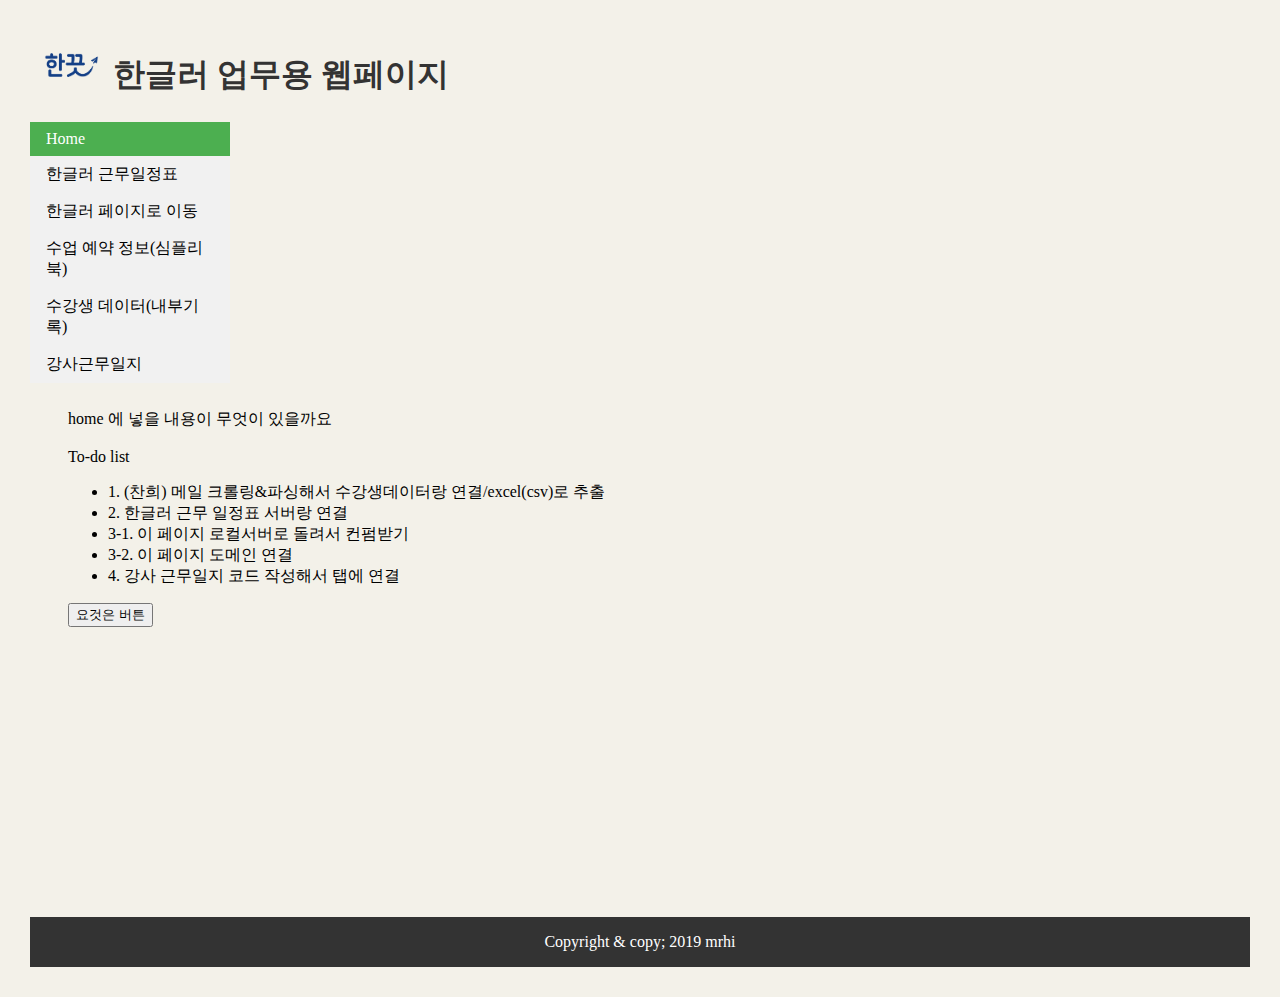
==== src/index.html @ b0657f2a "add all" ====
<!DOCTYPE html>
<html>
<head>
    <meta charset="UTF-8">
    <title>한글러 업무 기록 페이지</title>
 
    <!-- 외부 스타일시트 적용 -->
    <link rel="stylesheet" href="./index.css">
</head>
<body>
    <header>
        <h1>
            <div style="margin-top:10px;"></div>
            <img src="../img/hanguler_logo.png" width="70" height="40">
            <a href="index.html">한글러 업무용 웹페이지</a> 
            </div>
        </h1>
    </header>

    <!-- <nav>
        <ul>
            <li><a class="active" href="home.html" target="iframe1">Home</a></li>
            <li><a href="../MyFirstSchedule.html" target="iframe1">한글러 근무일정표</a></li>
            <li><a href="https://hangulers.com" target="_blank">한글러 페이지로 이동</a></li>
            <li><a href="https://hangulers.secure.simplybook.asia/v2/management/#detailed-report" target="_blank">수업 예약 정보(심플리북)</a></li>
            <li><a href="https://docs.google.com/spreadsheets/u/1/d/11hZWCYTObMlkBM87Ns0yqK8w6gfjo6Meq82tzlxpnPM/edit?usp=drive_web&ouid=112945220127705223693" target="_blank">수강생 데이터(내부기록)</a></li>
            <li><a href="https://docs.google.com/spreadsheets/u/1/d/12ngvyHMVNfP-CyO_oqVQYs136eLBBMP2HcM-7kNbVic/edit?usp=drive_web&ouid=112945220127705223693" target="_blank">강사근무일지</a></li>
          </ul>
    </nav> -->
    <aside id="left">
        <div style="margin-top:20px">
        <!-- <h4>카테고리</h4> -->
        <ul>
            <li><a class="active" href="home.html" target="iframe1">Home</a></li>
            <li><a href="../MyFirstSchedule.html" target="iframe1">한글러 근무일정표</a></li>
            <li><a href="https://hangulers.com" target="_blank">한글러 페이지로 이동</a></li>
            <li><a href="https://hangulers.secure.simplybook.asia/v2/management/#detailed-report" target="_blank">수업 예약 정보(심플리북)</a></li>
            <li><a href="https://docs.google.com/spreadsheets/u/1/d/11hZWCYTObMlkBM87Ns0yqK8w6gfjo6Meq82tzlxpnPM/edit?usp=drive_web&ouid=112945220127705223693" target="_blank">수강생 데이터(내부기록)</a></li>
            <li><a href="https://docs.google.com/spreadsheets/u/1/d/12ngvyHMVNfP-CyO_oqVQYs136eLBBMP2HcM-7kNbVic/edit?usp=drive_web&ouid=112945220127705223693" target="_blank">강사근무일지</a></li>
          </ul>
        </div>
    </aside>

    <section id="main">
        <div style="margin-top:10px; margin-left:30px; margin-bottom:20px;">
                <article>
                    <iframe name="iframe1" src="home.html" frameborder="0" width="1050" height="500"></iframe>
                </article>
        </div>
        
    </section>

    <footer>
        Copyright & copy; 2019 mrhi
    </footer>
    
</body>
</html>
---- src/index.css ----
/*  모든 요소들은 default 마진, 패딩 제거 */
*{margin: 0; padding: 0;}
 
/* 화면에 너무 붙어 있어서... */
body{
    padding: 30px;
    background-color: #f3f1e9;
}
 
/* header 영역  */
header{ padding: 5px;}
 
header a{text-decoration: none; color: #333333;}
 
/* navigation 영역 */
nav{margin-top: 10px; margin-bottom: 20px;}
 
nav ul{
    list-style: none;
    border-top: 1px solid red;
    border-bottom: 1px solid red;
    text-align: center;
}
 
nav ul li{
    display: inline;
    letter-spacing: .3em;
    margin-left: 2em;
}
 
nav ul li a{
    text-decoration: none;
    color: black;
    line-height: 3em;
    text-transform: uppercase;
}
 
nav ul li a:hover{ text-decoration: underline;}
 
/* 왼쪽 사이드 메뉴 */
aside#left{
    float: left;
    width: 10em;
    margin-right: 1em;
}
 
aside#left ul{ 
    list-style: none;
    margin: 0;
    padding: 0;
    width: 200px;
    background-color: #f1f1f1;
}
 
/* aside#left ul li{
    background-color: #3f3f3f;
    padding: 5px 10px;
    border-bottom: 1px solid black;
} */
 
aside#left ul li a{
    display: block;
    color: #000;
    padding: 8px 16px;
    text-decoration: none;
}
aside#left ul li a.active {
    background-color: #4CAF50;
    color: white;
}
 
li a:hover:not(.active) {
    background-color: #555;
    color: white;
}
 
aside#main{
    float: left;
}
 
/* 가운데 본문 영역 */
section#main{
    float: left;
}
 
/* 오른쪽 사이드 메뉴 */
aside#right{
    float: right;
    padding: 10px;
    width: 12em;
}
 
 
aside#right #shopcart{
    margin-bottom: 30px;
}
aside#right #login input{
    margin-bottom: 5px;
}
 
/* footer영역 */
footer{
    clear: both;
    background-color: #333333;
    color: white;
    text-align: center;
    padding: 1em 0px;
}
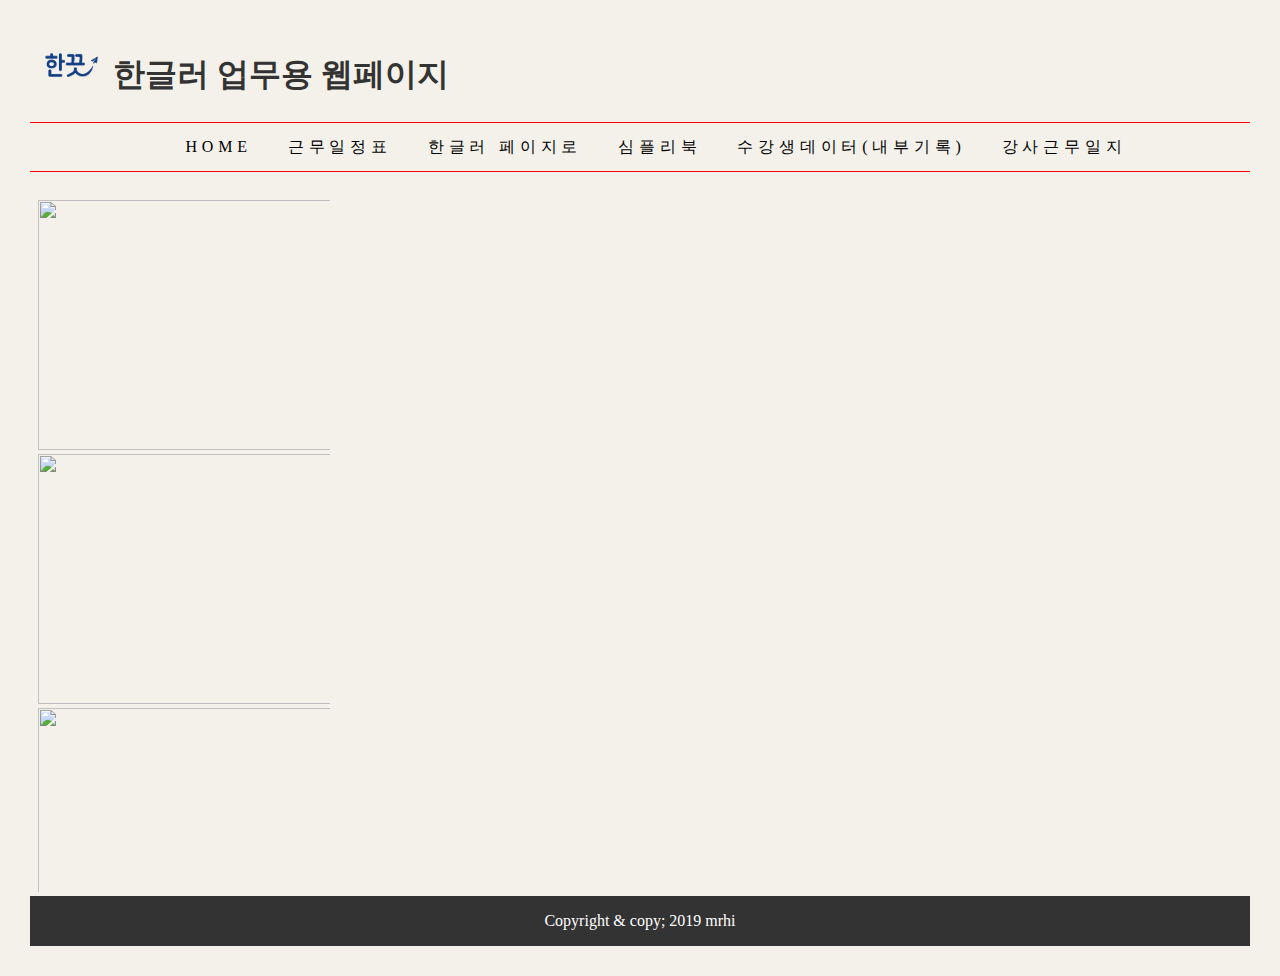
==== commit 30effde4: "add index.html" ====
--- a/src/index.html
+++ b/src/index.html
@@ -17,19 +17,20 @@
         </h1>
     </header>
 
-    <!-- <nav>
+    <nav>
+        <div style="margin-top:20px">
         <ul>
             <li><a class="active" href="home.html" target="iframe1">Home</a></li>
-            <li><a href="../MyFirstSchedule.html" target="iframe1">한글러 근무일정표</a></li>
-            <li><a href="https://hangulers.com" target="_blank">한글러 페이지로 이동</a></li>
-            <li><a href="https://hangulers.secure.simplybook.asia/v2/management/#detailed-report" target="_blank">수업 예약 정보(심플리북)</a></li>
-            <li><a href="https://docs.google.com/spreadsheets/u/1/d/11hZWCYTObMlkBM87Ns0yqK8w6gfjo6Meq82tzlxpnPM/edit?usp=drive_web&ouid=112945220127705223693" target="_blank">수강생 데이터(내부기록)</a></li>
+            <li><a href="../MyFirstSchedule.html" target="iframe1">근무일정표</a></li>
+            <li><a href="https://hangulers.com" target="_blank">한글러 페이지로</a></li>
+            <li><a href="https://hangulers.secure.simplybook.asia/v2/management/#detailed-report" target="_blank">심플리북</a></li>
+            <li><a href="https://docs.google.com/spreadsheets/u/1/d/11hZWCYTObMlkBM87Ns0yqK8w6gfjo6Meq82tzlxpnPM/edit?usp=drive_web&ouid=112945220127705223693" target="_blank">수강생데이터(내부기록)</a></li>
             <li><a href="https://docs.google.com/spreadsheets/u/1/d/12ngvyHMVNfP-CyO_oqVQYs136eLBBMP2HcM-7kNbVic/edit?usp=drive_web&ouid=112945220127705223693" target="_blank">강사근무일지</a></li>
           </ul>
-    </nav> -->
-    <aside id="left">
+        </div>
+    </nav>
+    <!-- <aside id="left">
         <div style="margin-top:20px">
-        <!-- <h4>카테고리</h4> -->
         <ul>
             <li><a class="active" href="home.html" target="iframe1">Home</a></li>
             <li><a href="../MyFirstSchedule.html" target="iframe1">한글러 근무일정표</a></li>
@@ -39,14 +40,12 @@
             <li><a href="https://docs.google.com/spreadsheets/u/1/d/12ngvyHMVNfP-CyO_oqVQYs136eLBBMP2HcM-7kNbVic/edit?usp=drive_web&ouid=112945220127705223693" target="_blank">강사근무일지</a></li>
           </ul>
         </div>
-    </aside>
+    </aside> -->
 
     <section id="main">
-        <div style="margin-top:10px; margin-left:30px; margin-bottom:20px;">
-                <article>
-                    <iframe name="iframe1" src="home.html" frameborder="0" width="1050" height="500"></iframe>
-                </article>
-        </div>
+        <article>
+            <iframe name="iframe1" src="home.html" frameborder="0" width="100%" height="700"></iframe>
+        </article>
         
     </section>
 
